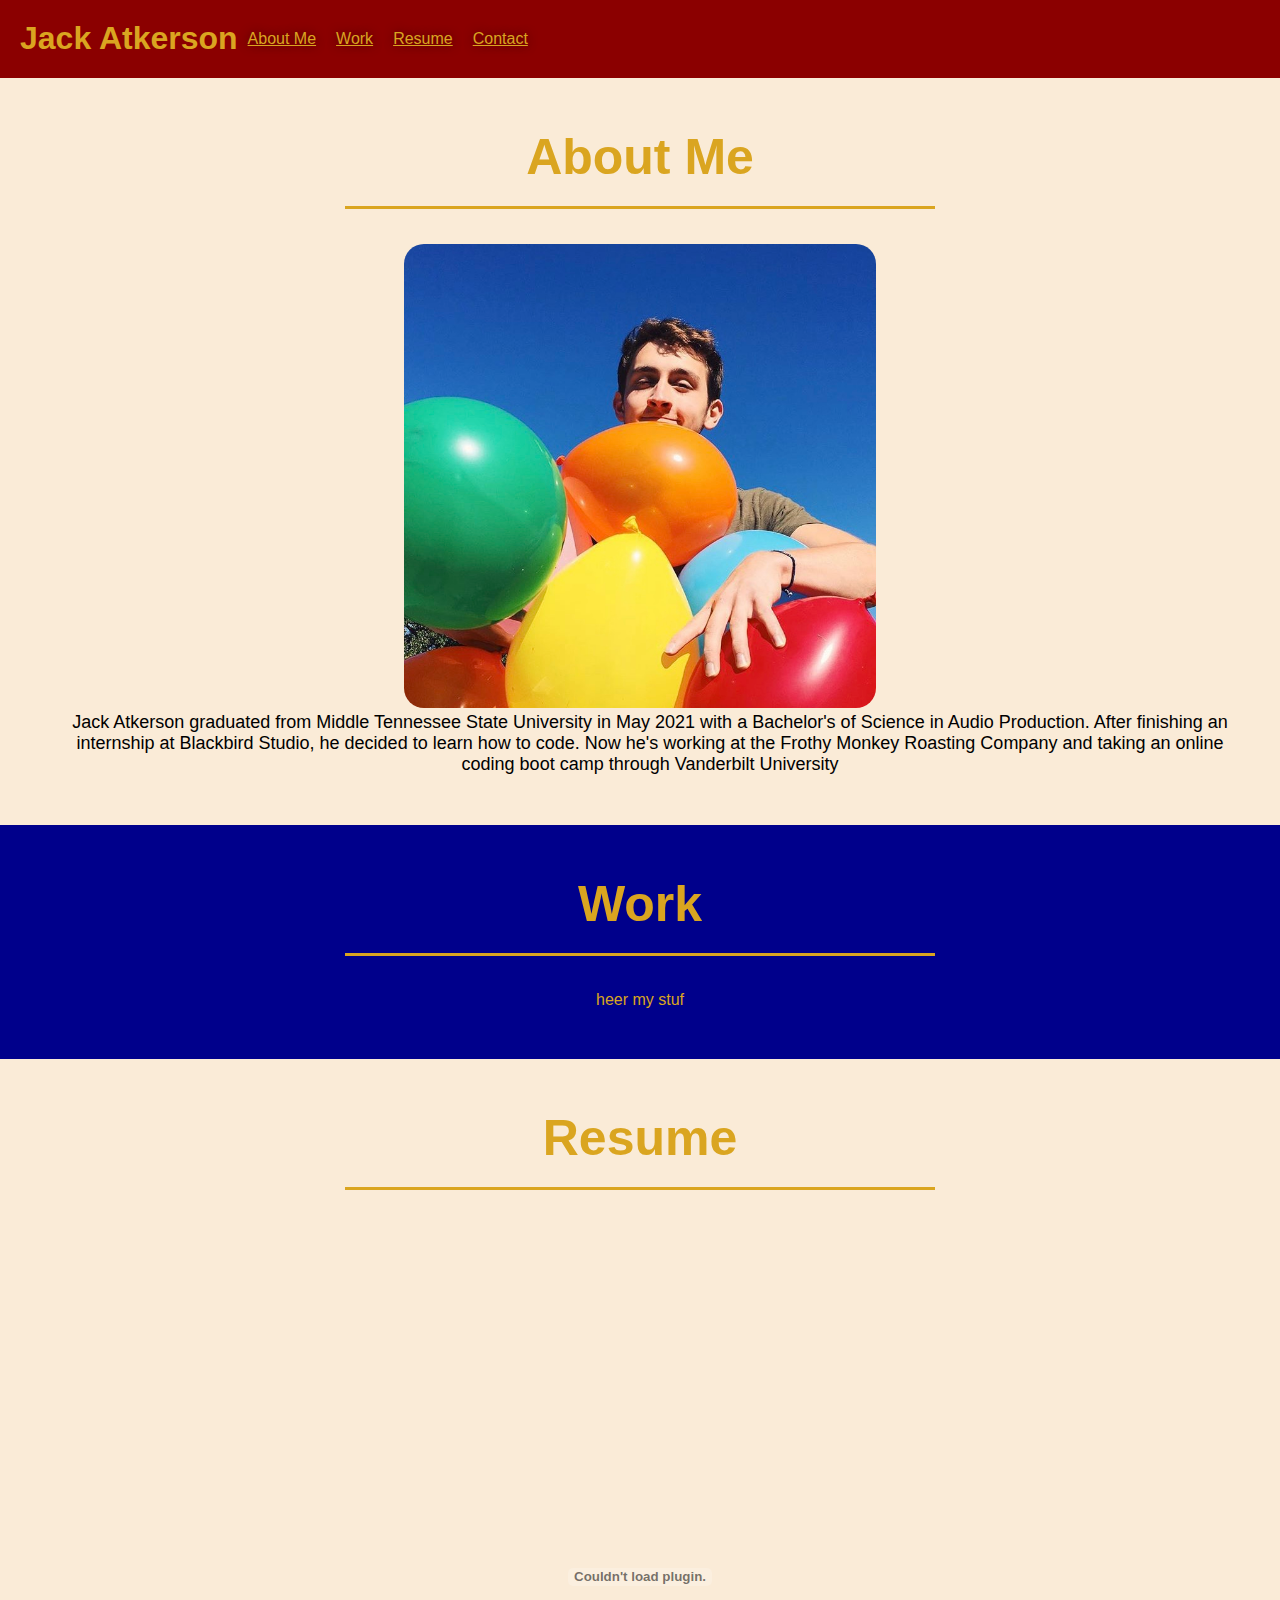
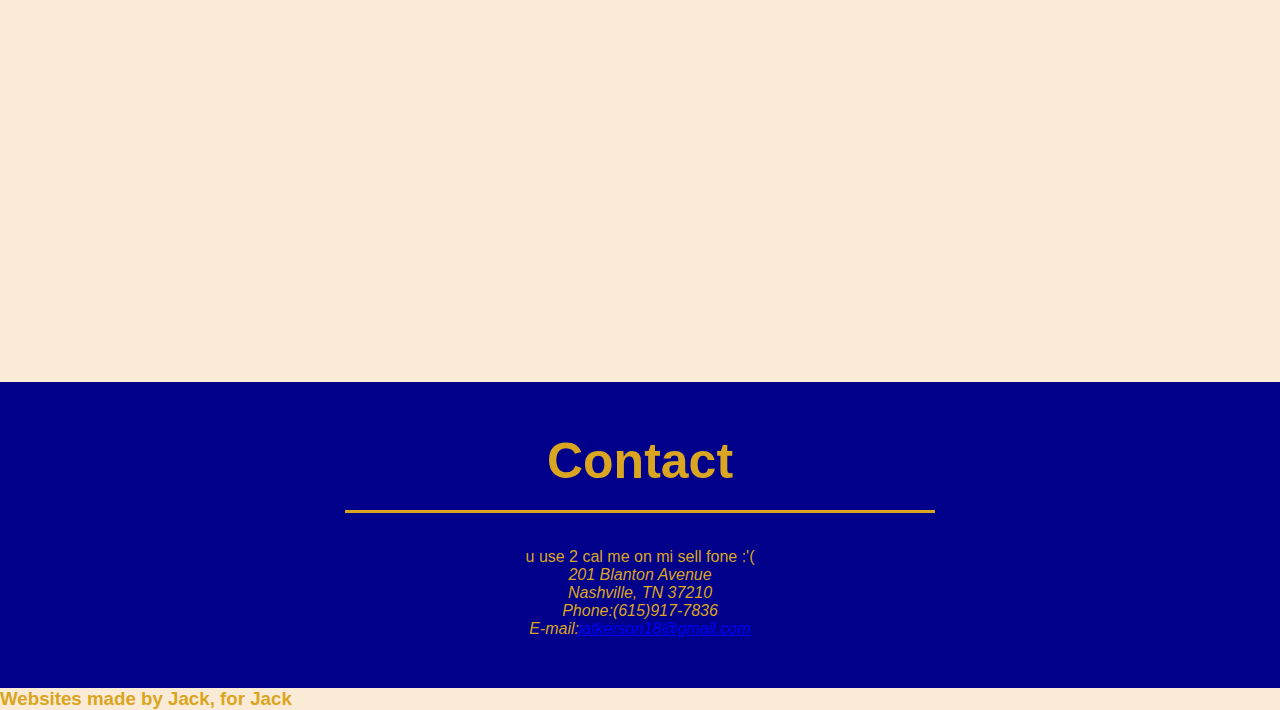
==== index.html @ 653bc0bc "Initial commit" ====
<!DOCTYPE html>
<html lang="en">

<head>
    <meta charset="UTF-8">
    <title> Jack Atkerson </title>
    <link rel="stylesheet" href="./assets/css/style.css">
</head>

<body>

    <header>
        <h1>Jack Atkerson</h1>
       
        <nav>
            <ul>
                <li>
                    <a href="#about-me">About Me</a>
                </li>

                <li>
                    <a href="#work">Work</a>
                </li>

                <li>
                    <a href="#resume">Resume</a>
                </li>

                <li>
                    <a href="#contact">Contact</a>
                </li>
            </ul>
        </nav>
    </header>

    <section id="about-me" class="section-one">
        <h2 class="section-title">About Me</h2>
        <div class="bio">
            <div class="bio-image">
                <img src="./assets/images/jack-headshot.jpg" alt="Jack Atkerson holding a colorful bouqet of balloons.">
            </div>
            <div class="bio-text">
                <p>
                    Jack Atkerson graduated from Middle Tennessee State University in May 2021 with a Bachelor's of Science in Audio Production.
                    After finishing an internship at Blackbird Studio, he decided to learn how to code. Now he's working at the Frothy Monkey Roasting
                    Company and taking an online coding boot camp through Vanderbilt University
                </p>
            </div>
        </div>
    </section>

    <section id="work" class="section-two">
        <h2 class="section-title">Work</h2>
        <article class="work-primary">

        </article>
        <article class="work-secondary">

        </article>
        <article class="work-secondary">

        </article>
        <article class="work-secondary">

        </article>
        <article class="work-secondary">

        </article>
        <p>heer my stuf</p>
    </section>

    <section id="resume" class="section-one">
        <h2 class="section-title">Resume</h2>
        <embed src="./assets/images/resume.pdf" width="500" height="703" type="application/pdf">    
    </section>  

    <section id="contact" class="section-two">
        <h2 class="section-title">Contact</h2>
        <p>u use 2 cal me on mi sell fone :'(</p>
        <address>
            201 Blanton Avenue <br/>
            Nashville, TN 37210<br/>
            Phone:(615)917-7836<br/>
            E-mail:<a href="mailto:jatkerson18@gmail.com">jatkerson18@gmail.com</a>
        </address>
    </section>

    <footer>
        <h3>Websites made by Jack, for Jack</h3>
    </footer>
</body>

</html>
---- assets/css/style.css ----
:root {
 --primary-color: darkred;
 --secondary-color: goldenrod;
 --tertiary-color: antiquewhite;
}

* {
 margin: 0;
 padding: 0;
 box-sizing: border-box;
}

body {
 color: var(--secondary-color);
 font-family:'Gill Sans', 'Gill Sans MT', Calibri, 'Trebuchet MS', sans-serif;
}

header {
 display: flex;
 flex-wrap: wrap;
 padding: 20px;
 background-color:var(--primary-color);
 color:var(--secondary-color);
}

header nav {
 margin: 10px 0;
}

header nav ul {
 display: flex;
 flex-wrap: wrap;
 justify-content:space-between;
 align-items: center;
 list-style: none;
}

header nav ul li a {
 color: var(--secondary-color);
 padding: 10px;
 font-weight: lighter;
 font-size: 1.25vw;
 text-shadow: 0 0 10px rgba(0, 0, 0, 0.5);
}

body {
 background-color:antiquewhite;
}

section {
    text-align: center;
    padding: 50px;
}

img {
    max-width: 100%;
}

.bio {
    display: flex;
    align-items: center;
    justify-content: center;
    flex-wrap: wrap;
    flex-direction: row;
}

.bio-image {
    flex-basis: 40%;
    height: auto;
}

.bio-image img {
    border-radius: 20px;
}

.bio-text {
    font-size: 18px;
    padding-left: 20px;
    color:black;
}

.section-title {
 text-align:center;
 font-size: 50px;
 border-bottom: 3px solid;
 padding-bottom: 20px;
 margin: 0 auto 35px auto;
 width: 50%;
}

.section-one {
 background-color:antiquewhite;
}

.section-two {
 background-color:darkblue;
}
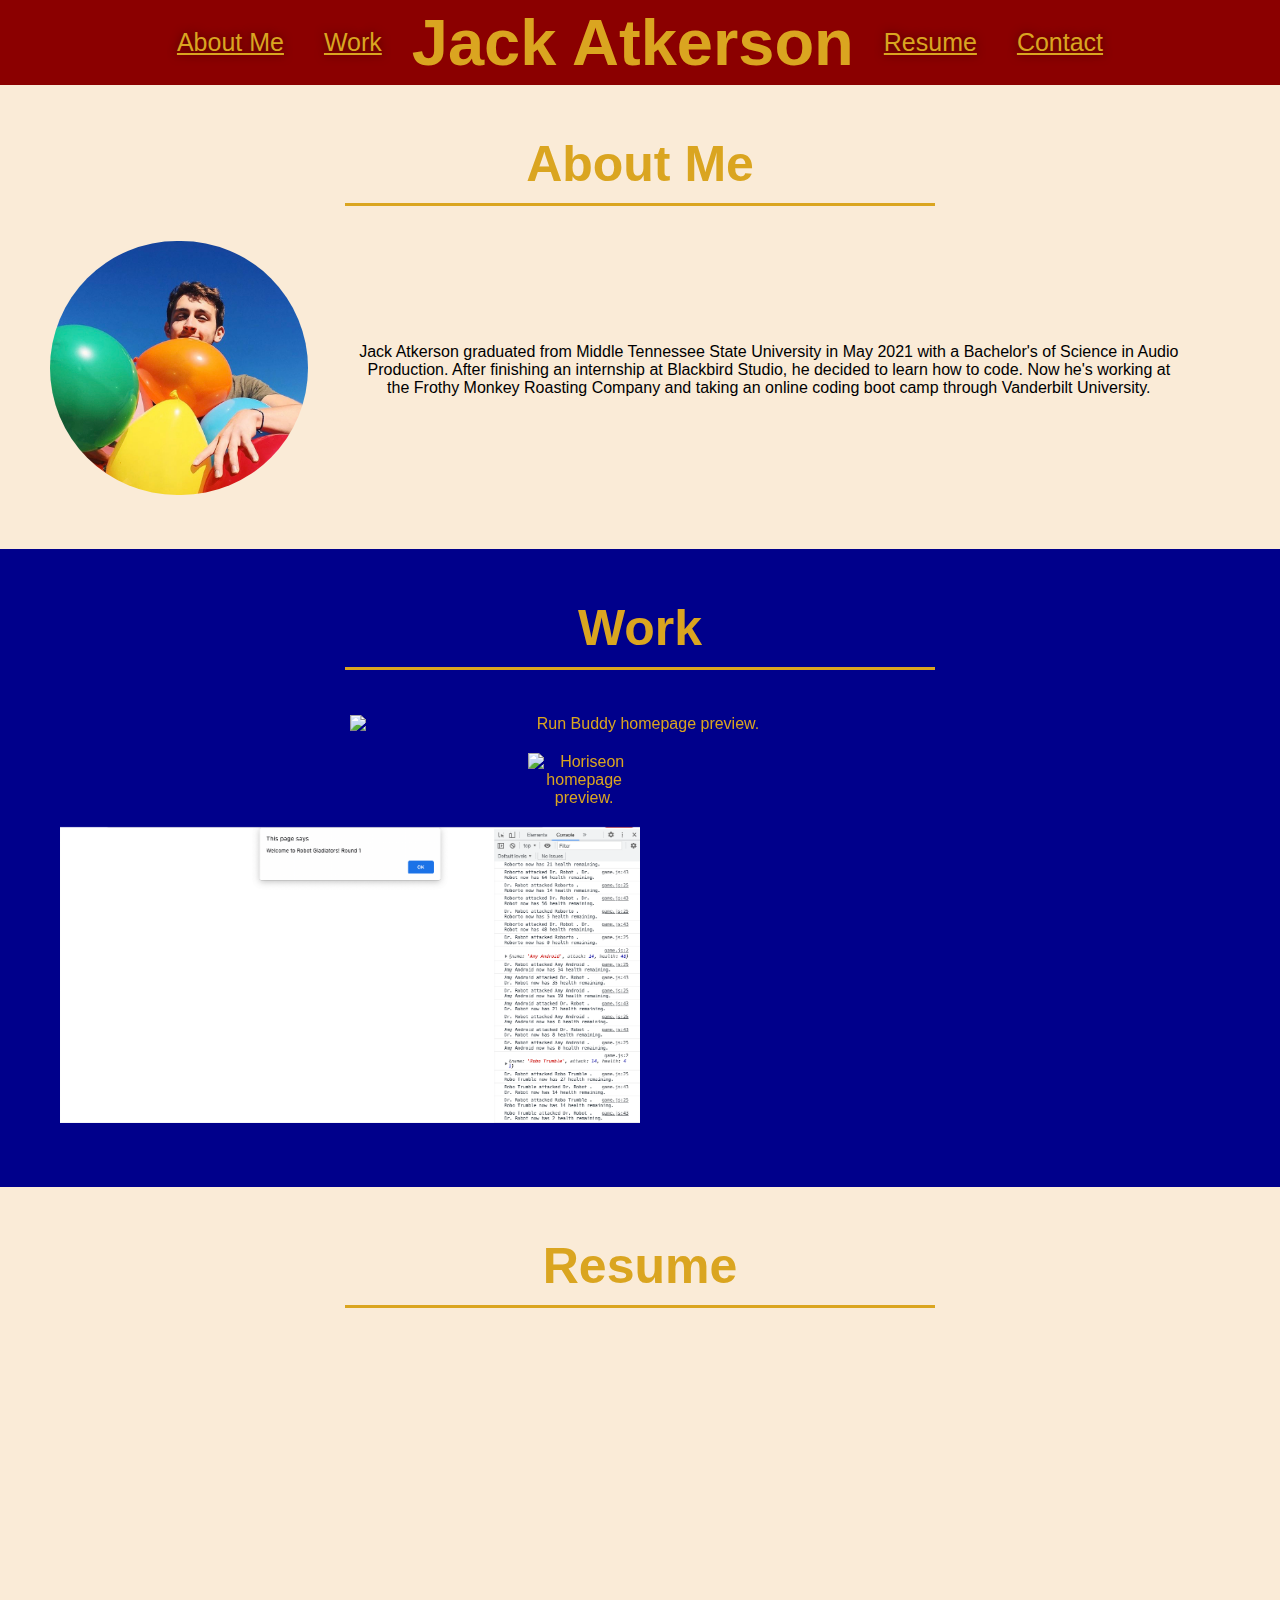
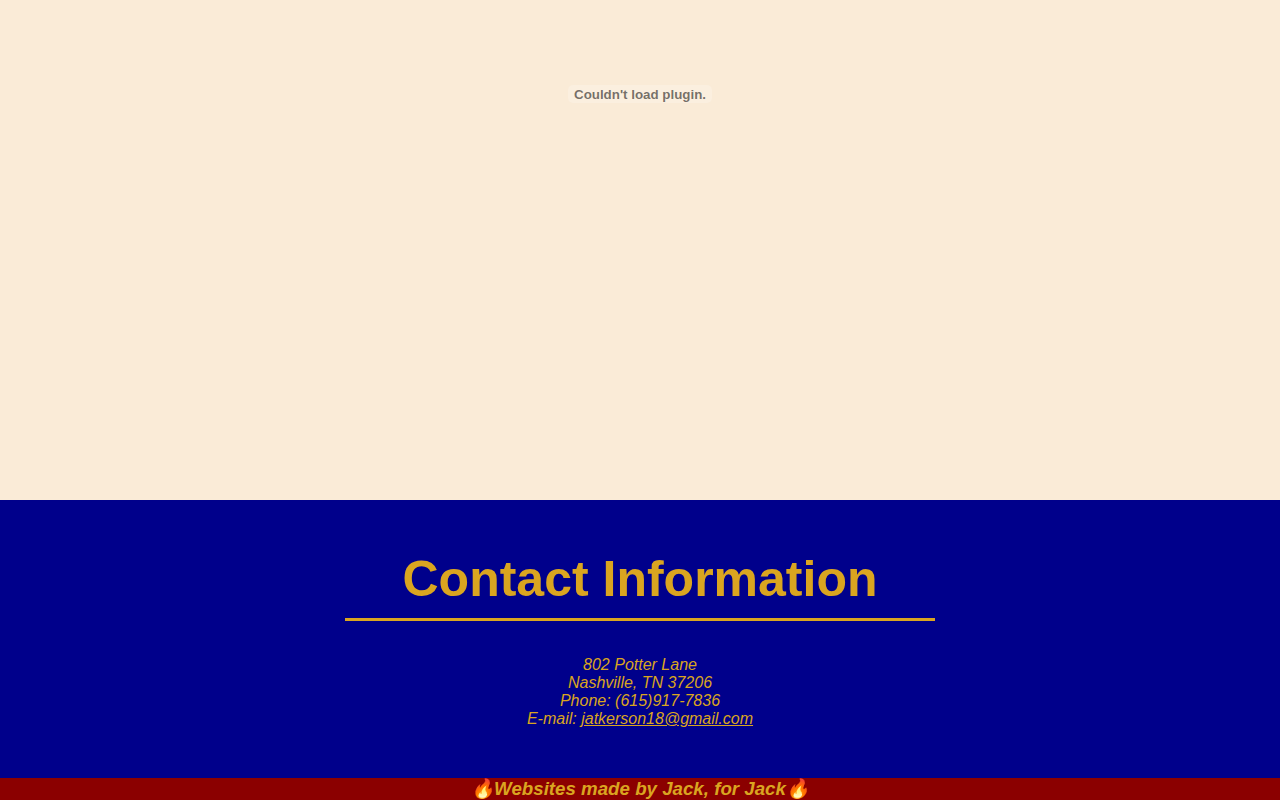
==== commit f8a0840e: "added content" ====
--- a/index.html
+++ b/index.html
@@ -4,14 +4,13 @@
 <head>
     <meta charset="UTF-8">
     <title> Jack Atkerson </title>
-    <link rel="stylesheet" href="./assets/css/style.css">
+    <link rel="stylesheet" href="./assets/css/style.css"/>
+    <link rel="shortcut icon" type="image/jpeg" href="./assets/images/favicon.png"/>
 </head>
 
 <body>
 
     <header>
-        <h1>Jack Atkerson</h1>
-       
         <nav>
             <ul>
                 <li>
@@ -21,6 +20,8 @@
                 <li>
                     <a href="#work">Work</a>
                 </li>
+
+                <h1>Jack Atkerson</h1>
 
                 <li>
                     <a href="#resume">Resume</a>
@@ -43,7 +44,7 @@
                 <p>
                     Jack Atkerson graduated from Middle Tennessee State University in May 2021 with a Bachelor's of Science in Audio Production.
                     After finishing an internship at Blackbird Studio, he decided to learn how to code. Now he's working at the Frothy Monkey Roasting
-                    Company and taking an online coding boot camp through Vanderbilt University
+                    Company and taking an online coding boot camp through Vanderbilt University.
                 </p>
             </div>
         </div>
@@ -52,21 +53,34 @@
     <section id="work" class="section-two">
         <h2 class="section-title">Work</h2>
         <article class="work-primary">
+            <div class="container">
+                <a href="https://jackatkerson.github.io/atkerson-challenge-01/">
+                    <img src="./assets/images/run-buddy.png" alt="Run Buddy homepage preview." class="image">
+                    <div class="middle">
+                        <div class="text">Run Buddy</div>
+                    </div>
+                </a>
+            </div>
+        </article>
 
+        <article class="work-secondary">
+            <div class="container">
+                    <a href="https://jackatkerson.github.io/atkerson-challenge-01/">
+                    <img src="./assets/images/horiseon.png" alt="Horiseon homepage preview." class="image">
+                    <div class="middle">
+                    <div class="text">Horiseon</div>
+                    </div>
+                </a>
+            </div>
         </article>
         <article class="work-secondary">
-
+            <div class="container row">
+                <img src="./assets/images/robot-gladiators.png" alt="Robot Gladiators homepage preview" class="image">
+                <div class="middle">
+                    <div class="text">Robot Gladiators</div>
+                </div>
+            </div>
         </article>
-        <article class="work-secondary">
-
-        </article>
-        <article class="work-secondary">
-
-        </article>
-        <article class="work-secondary">
-
-        </article>
-        <p>heer my stuf</p>
     </section>
 
     <section id="resume" class="section-one">
@@ -75,18 +89,17 @@
     </section>  
 
     <section id="contact" class="section-two">
-        <h2 class="section-title">Contact</h2>
-        <p>u use 2 cal me on mi sell fone :'(</p>
+        <h2 class="section-title">Contact Information</h2>
         <address>
-            201 Blanton Avenue <br/>
-            Nashville, TN 37210<br/>
-            Phone:(615)917-7836<br/>
-            E-mail:<a href="mailto:jatkerson18@gmail.com">jatkerson18@gmail.com</a>
+            802 Potter Lane <br/>
+            Nashville, TN 37206<br/>
+            Phone: (615)917-7836<br/>
+            E-mail: <a href="mailto:jatkerson18@gmail.com">jatkerson18@gmail.com</a>
         </address>
     </section>
 
     <footer>
-        <h3>Websites made by Jack, for Jack</h3>
+        <h3>🔥Websites made by Jack, for Jack🔥</h3>
     </footer>
 </body>
 
--- a/assets/css/style.css
+++ b/assets/css/style.css
@@ -10,21 +10,34 @@
  box-sizing: border-box;
 }
 
+a {
+ color: var(--secondary-color);
+}
+
 body {
- color: var(--secondary-color);
- font-family:'Gill Sans', 'Gill Sans MT', Calibri, 'Trebuchet MS', sans-serif;
+ font-family:'Gill Sans', 'Gill Sans MT', Calibri, 'Trebuchet MS', sans-serif; 
+ color:var(--secondary-color);   
 }
 
 header {
  display: flex;
+ justify-content: space-around;
+ align-items: center;
  flex-wrap: wrap;
- padding: 20px;
+ padding: 00px;
  background-color:var(--primary-color);
  color:var(--secondary-color);
+ position: sticky;
+ top: 0;
 }
 
 header nav {
- margin: 10px 0;
+ margin: 5px 0;
+}
+
+header nav h1 {
+ font-size: 65px;
+ padding: 0 10px;
 }
 
 header nav ul {
@@ -34,64 +47,123 @@
  align-items: center;
  list-style: none;
 }
-
+   
 header nav ul li a {
- color: var(--secondary-color);
- padding: 10px;
+ padding: 20px;
  font-weight: lighter;
- font-size: 1.25vw;
+ font-size: 25px;
  text-shadow: 0 0 10px rgba(0, 0, 0, 0.5);
 }
 
 body {
- background-color:antiquewhite;
+ background-color: var(--tertiary-color);
 }
 
 section {
-    text-align: center;
-    padding: 50px;
+ text-align: center;
+ padding: 50px;
 }
 
 img {
-    max-width: 100%;
+ max-width: 100%;
 }
 
-.bio {
-    display: flex;
-    align-items: center;
-    justify-content: center;
-    flex-wrap: wrap;
-    flex-direction: row;
+footer {
+ text-align:center;
+ font-family: Impact, Haettenschweiler, 'Arial Narrow Bold', sans-serif;
+ background-color: var(--primary-color);
+ color: var(--secondary-color);
+ font-style: italic;
+ font-weight:lighter;
 }
 
-.bio-image {
-    flex-basis: 40%;
-    height: auto;
+.section-one {
+ color:black;
+ background-color:var(--tertiary-color);
+}
+   
+.section-two {
+ color:var(--secondary-color);
+ background-color:darkblue;
+}   
+
+.section-title {
+ color: var(--secondary-color);
+ text-align:center;
+ font-size: 50px;
+ border-bottom: 3px solid;
+ padding-bottom: 10px;
+ margin: 0 auto 35px auto;
+ width: 50%;
+}   
+
+.bio {
+ display: flex;
 }
 
 .bio-image img {
-    border-radius: 20px;
+ border-radius: 500px;
 }
 
-.bio-text {
-    font-size: 18px;
-    padding-left: 20px;
-    color:black;
+.bio-text { 
+ display: flex;
+ align-items: center;
+ margin: 0 50px;
 }
 
-.section-title {
- text-align:center;
- font-size: 50px;
- border-bottom: 3px solid;
- padding-bottom: 20px;
- margin: 0 auto 35px auto;
+.work-primary a img {
+ width: 690px;
+}
+
+.work-primary {
+ display: flex;
+ align-items:center;
+ justify-content: center;
+ padding: 10px;
+}
+
+.work-secondary {
+ display: inline-flex;
+ flex-direction: row;
+ padding: 10px;
+}
+
+.container {
+ position: relative;
  width: 50%;
 }
 
-.section-one {
- background-color:antiquewhite;
+.image {
+ opacity: 1;
+ display: inline-block;
+ width: 100%;
+ height: auto;
+ transition: .5s ease;
+ backface-visibility:  hidden;
 }
 
-.section-two {
+.middle {
+ transition: .5s ease;
+ opacity: 0;
+ position: absolute;
+ top: 50%;
+ left: 50%;
+ transform: translate(-50%, -50%);
+ -ms-transform: translate(-50%, -50%);
+}
+
+.container:hover .image {
+ opacity: 0.3;
+}
+
+.container:hover .middle {
+ opacity: 1;
+}
+
+.text {
  background-color:darkblue;
+ color:var(--secondary-color);
+ font-size: 20px;
+ padding: 16px 32px;
 }
+
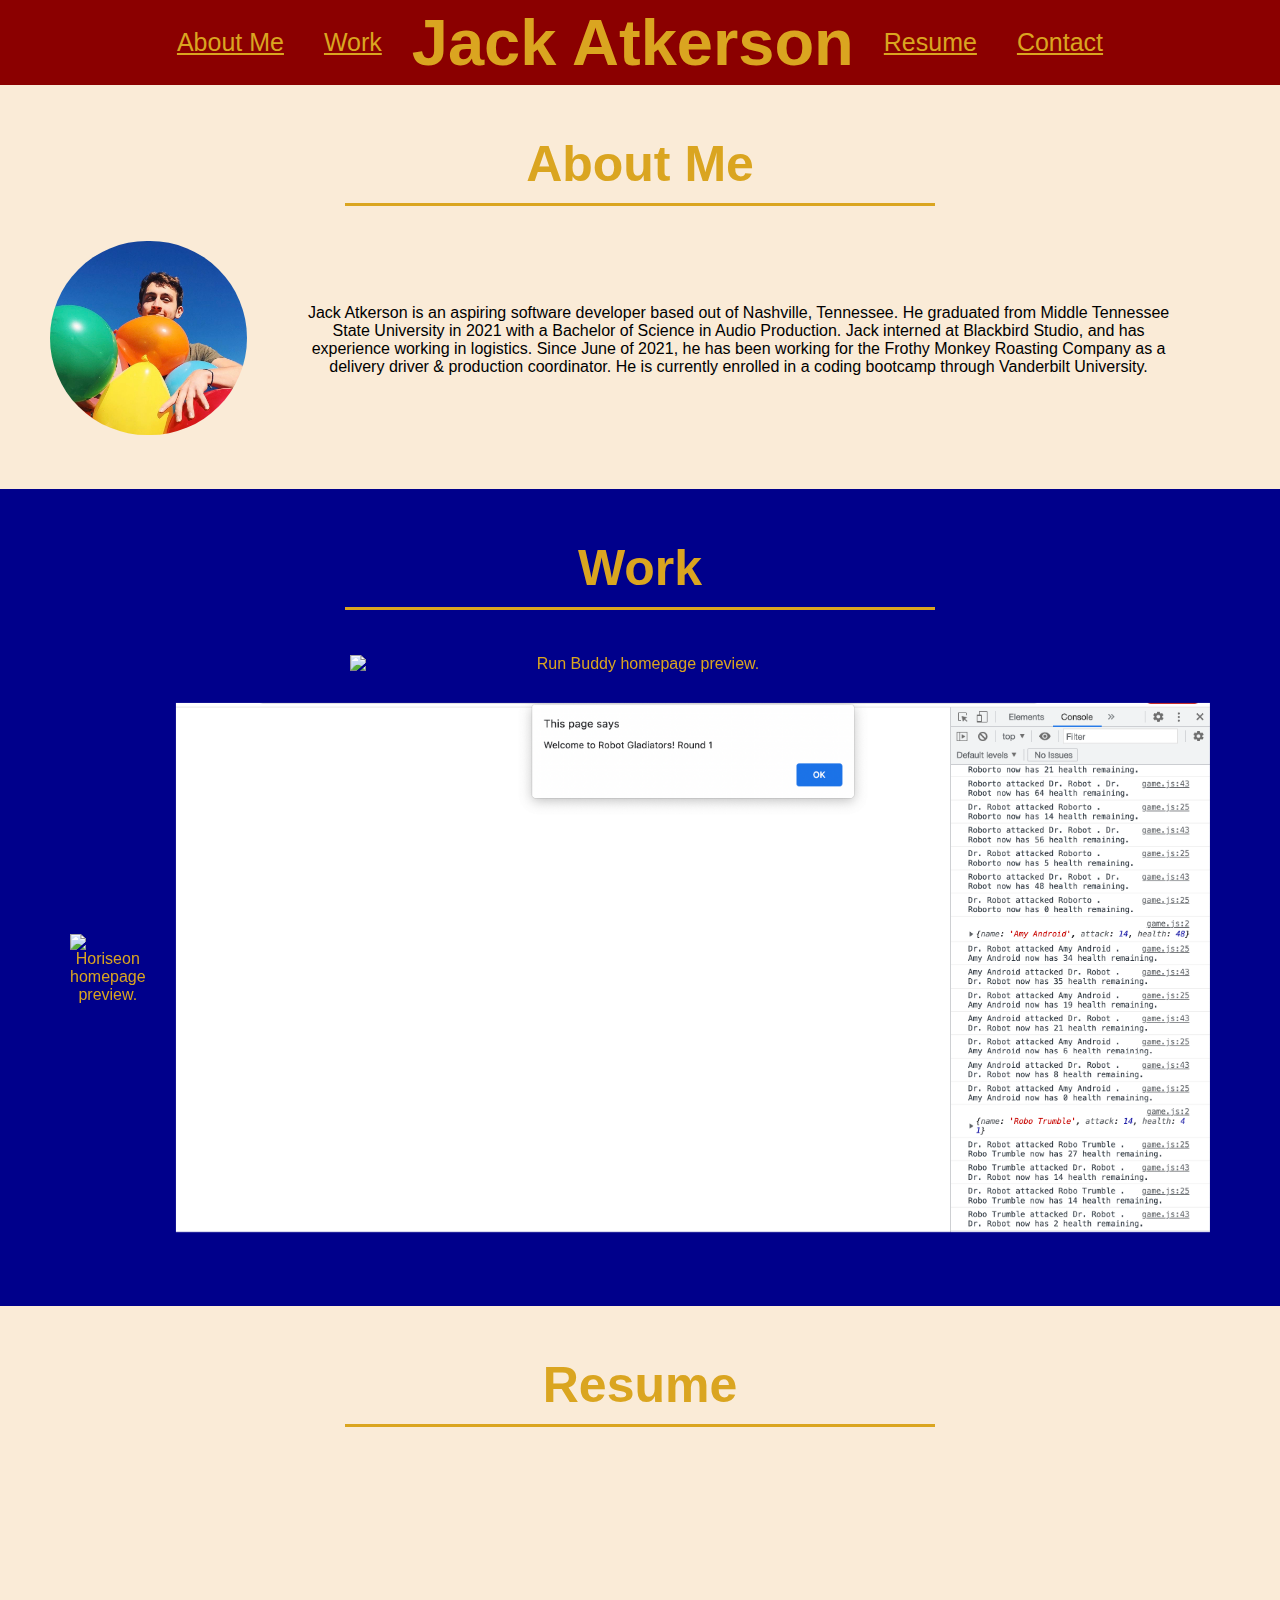
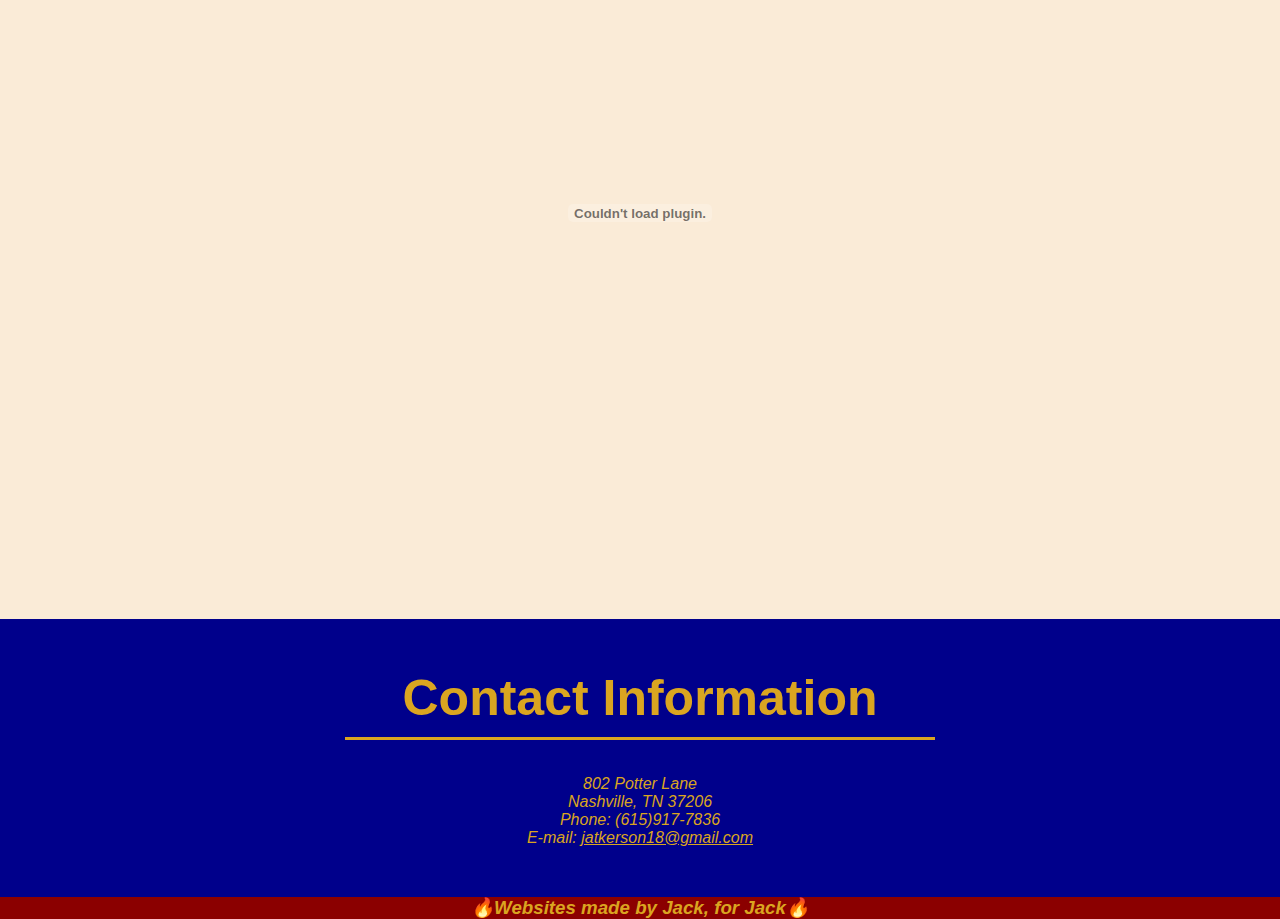
==== commit 4b78f456: "Final layout" ====
--- a/index.html
+++ b/index.html
@@ -3,6 +3,7 @@
 
 <head>
     <meta charset="UTF-8">
+
     <title> Jack Atkerson </title>
     <link rel="stylesheet" href="./assets/css/style.css"/>
     <link rel="shortcut icon" type="image/jpeg" href="./assets/images/favicon.png"/>
@@ -42,9 +43,10 @@
             </div>
             <div class="bio-text">
                 <p>
-                    Jack Atkerson graduated from Middle Tennessee State University in May 2021 with a Bachelor's of Science in Audio Production.
-                    After finishing an internship at Blackbird Studio, he decided to learn how to code. Now he's working at the Frothy Monkey Roasting
-                    Company and taking an online coding boot camp through Vanderbilt University.
+                    Jack Atkerson is an aspiring software developer based out of Nashville, Tennessee. He graduated from Middle Tennessee State University
+                    in 2021 with a Bachelor of Science in Audio Production. Jack interned at Blackbird Studio, and has experience working in logistics.
+                    Since June of 2021, he has been working for the Frothy Monkey Roasting Company as a delivery driver & production coordinator.
+                    He is currently enrolled in a coding bootcamp through Vanderbilt University.
                 </p>
             </div>
         </div>
@@ -52,9 +54,10 @@
 
     <section id="work" class="section-two">
         <h2 class="section-title">Work</h2>
+       
         <article class="work-primary">
             <div class="container">
-                <a href="https://jackatkerson.github.io/atkerson-challenge-01/">
+                <a href="#" target="_blank">
                     <img src="./assets/images/run-buddy.png" alt="Run Buddy homepage preview." class="image">
                     <div class="middle">
                         <div class="text">Run Buddy</div>
@@ -63,24 +66,29 @@
             </div>
         </article>
 
+        <div class="row">
         <article class="work-secondary">
             <div class="container">
-                    <a href="https://jackatkerson.github.io/atkerson-challenge-01/">
+                <a href="https://jackatkerson.github.io/atkerson-challenge-01/" target="_blank">
                     <img src="./assets/images/horiseon.png" alt="Horiseon homepage preview." class="image">
                     <div class="middle">
-                    <div class="text">Horiseon</div>
+                        <div class="text">Horiseon</div>
                     </div>
                 </a>
             </div>
         </article>
+       
         <article class="work-secondary">
-            <div class="container row">
+            <div class="container">
+                <a href="#" target="_blank">
                 <img src="./assets/images/robot-gladiators.png" alt="Robot Gladiators homepage preview" class="image">
-                <div class="middle">
-                    <div class="text">Robot Gladiators</div>
-                </div>
+                    <div class="middle">
+                        <div class="text">Robot Gladiators</div>
+                    </div>
+                </a>
             </div>
         </article>
+        </div>
     </section>
 
     <section id="resume" class="section-one">
--- a/assets/css/style.css
+++ b/assets/css/style.css
@@ -23,7 +23,6 @@
  display: flex;
  justify-content: space-around;
  align-items: center;
- flex-wrap: wrap;
  padding: 00px;
  background-color:var(--primary-color);
  color:var(--secondary-color);
@@ -52,7 +51,6 @@
  padding: 20px;
  font-weight: lighter;
  font-size: 25px;
- text-shadow: 0 0 10px rgba(0, 0, 0, 0.5);
 }
 
 body {
@@ -107,12 +105,8 @@
 
 .bio-text { 
  display: flex;
- align-items: center;
- margin: 0 50px;
-}
-
-.work-primary a img {
- width: 690px;
+ align-items: center;  
+ padding: 0 50px;
 }
 
 .work-primary {
@@ -122,10 +116,8 @@
  padding: 10px;
 }
 
-.work-secondary {
- display: inline-flex;
- flex-direction: row;
- padding: 10px;
+.work-primary img {
+ width:max-content;
 }
 
 .container {
@@ -136,7 +128,7 @@
 .image {
  opacity: 1;
  display: inline-block;
- width: 100%;
+ width: 200%;
  height: auto;
  transition: .5s ease;
  backface-visibility:  hidden;
@@ -167,3 +159,18 @@
  padding: 16px 32px;
 }
 
+.work-primary img {
+    width: 690px;
+   }
+
+.row {
+    display:flex;
+    padding: 5px;
+    justify-content: center;
+    align-items: center;
+}
+
+.work-secondary img {
+ max-width: max-content;
+ padding: 15px;
+}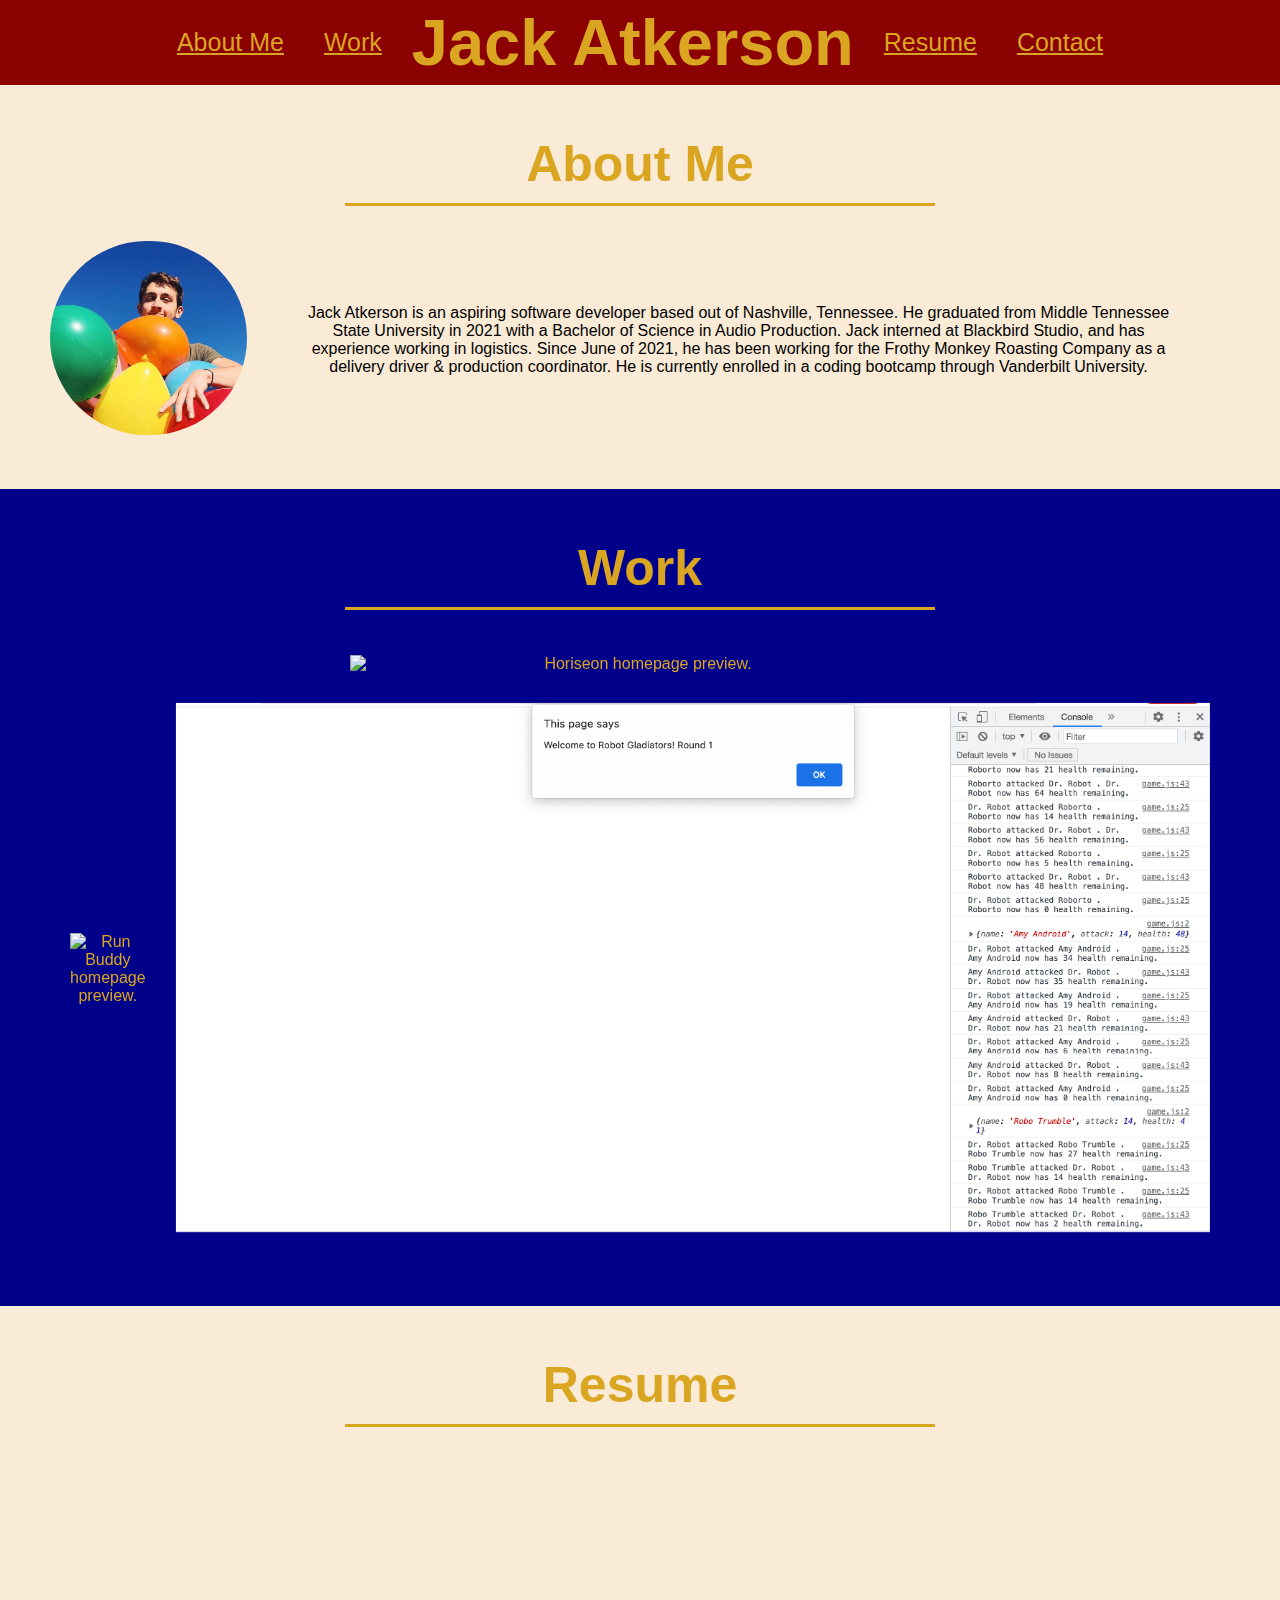
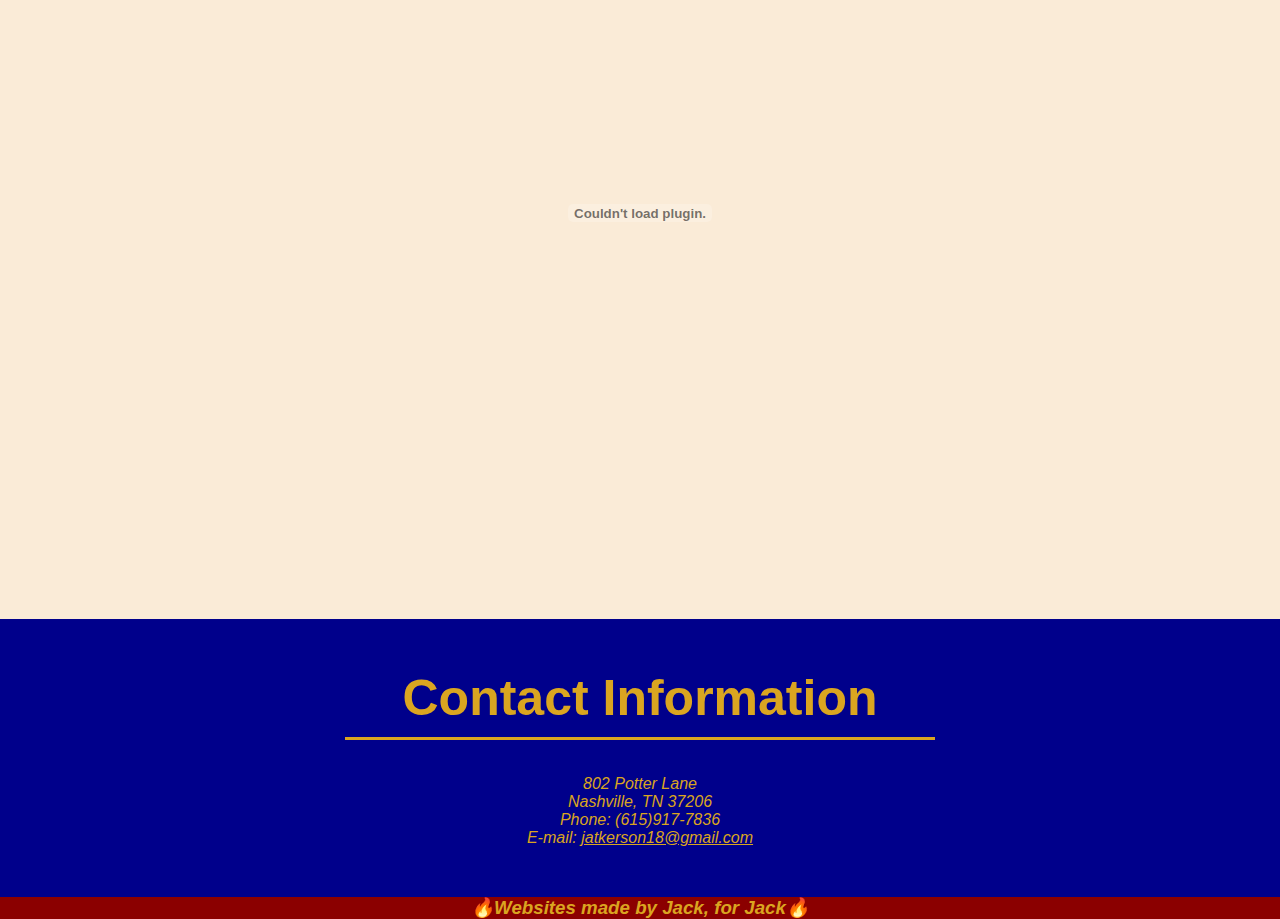
==== commit 80764733: "Work adjustments" ====
--- a/index.html
+++ b/index.html
@@ -57,10 +57,10 @@
        
         <article class="work-primary">
             <div class="container">
-                <a href="#" target="_blank">
-                    <img src="./assets/images/run-buddy.png" alt="Run Buddy homepage preview." class="image">
+                <a href="https://jackatkerson.github.io/atkerson-challenge-01/" target="_blank">
+                    <img src="./assets/images/horiseon.png" alt="Horiseon homepage preview." class="image">
                     <div class="middle">
-                        <div class="text">Run Buddy</div>
+                        <div class="text">Horiseon</div>
                     </div>
                 </a>
             </div>
@@ -69,12 +69,13 @@
         <div class="row">
         <article class="work-secondary">
             <div class="container">
-                <a href="https://jackatkerson.github.io/atkerson-challenge-01/" target="_blank">
-                    <img src="./assets/images/horiseon.png" alt="Horiseon homepage preview." class="image">
+                <a href="#" target="_blank">
+                    <img src="./assets/images/run-buddy.png" alt="Run Buddy homepage preview." class="image">
                     <div class="middle">
-                        <div class="text">Horiseon</div>
+                        <div class="text">Run Buddy</div>
                     </div>
                 </a>
+                
             </div>
         </article>
        
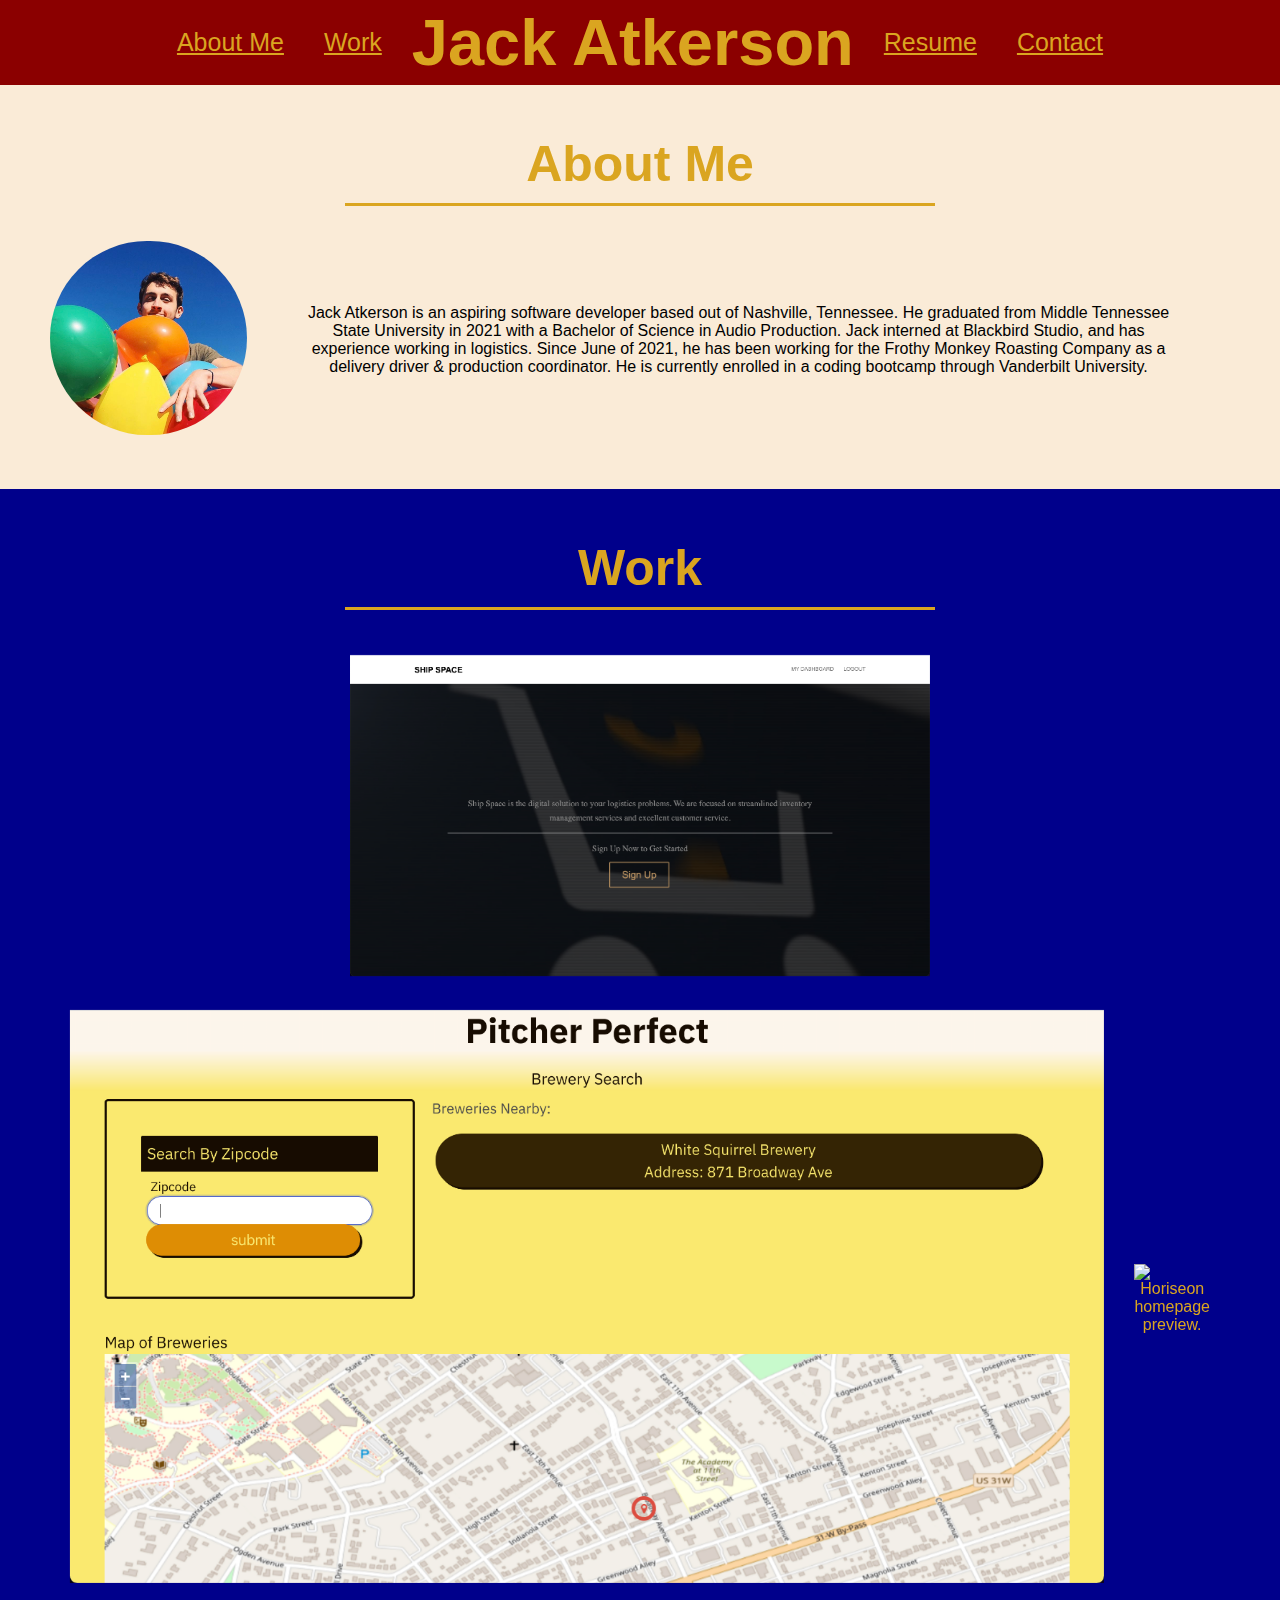
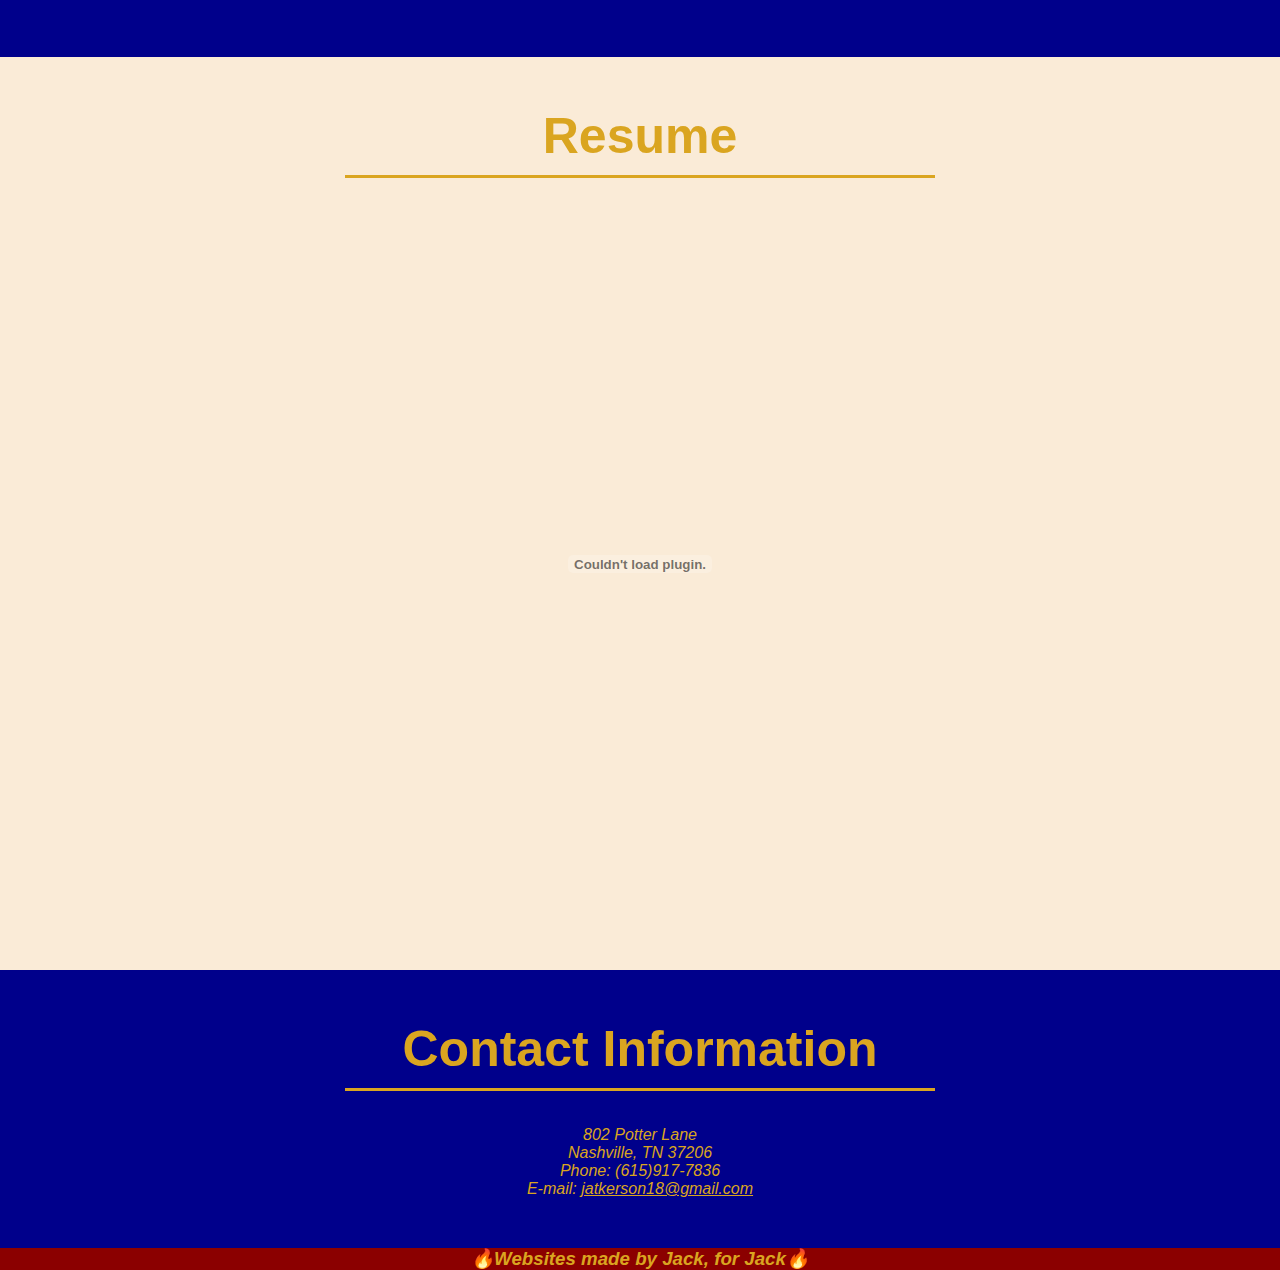
==== commit b2cc3ece: "Added Ship Space" ====
--- a/index.html
+++ b/index.html
@@ -57,36 +57,36 @@
        
         <article class="work-primary">
             <div class="container">
+                <a href="https://ship-space.herokuapp.com/" target="_blank">
+                    <img src="./assets/images/ship-space.png" alt="Ship Space homepage preview." class="image">
+                    <div class="middle">
+                        <div class="text">Ship Space</div>
+                    </div>
+                </a>
+            </div>
+        </article>
+
+        <div class="row">
+            <article class="work-secondary">
+                <div class="container">
+                    <a href="https://jackatkerson.github.io/pitcher-perfect" target="_blank">
+                    <img src="./assets/images/pitcher-perfect.png" alt="Pitcher Perfect homepage preview" class="image">
+                        <div class="middle">
+                            <div class="text">Pitcher Perfect</div>
+                        </div>
+                    </a>
+                </div>
+            </article>
+
+        <article class="work-secondary">
+            <div class="container">
                 <a href="https://jackatkerson.github.io/atkerson-challenge-01/" target="_blank">
                     <img src="./assets/images/horiseon.png" alt="Horiseon homepage preview." class="image">
                     <div class="middle">
                         <div class="text">Horiseon</div>
                     </div>
                 </a>
-            </div>
-        </article>
-
-        <div class="row">
-        <article class="work-secondary">
-            <div class="container">
-                <a href="#" target="_blank">
-                    <img src="./assets/images/run-buddy.png" alt="Run Buddy homepage preview." class="image">
-                    <div class="middle">
-                        <div class="text">Run Buddy</div>
-                    </div>
-                </a>
                 
-            </div>
-        </article>
-       
-        <article class="work-secondary">
-            <div class="container">
-                <a href="#" target="_blank">
-                <img src="./assets/images/robot-gladiators.png" alt="Robot Gladiators homepage preview" class="image">
-                    <div class="middle">
-                        <div class="text">Robot Gladiators</div>
-                    </div>
-                </a>
             </div>
         </article>
         </div>
